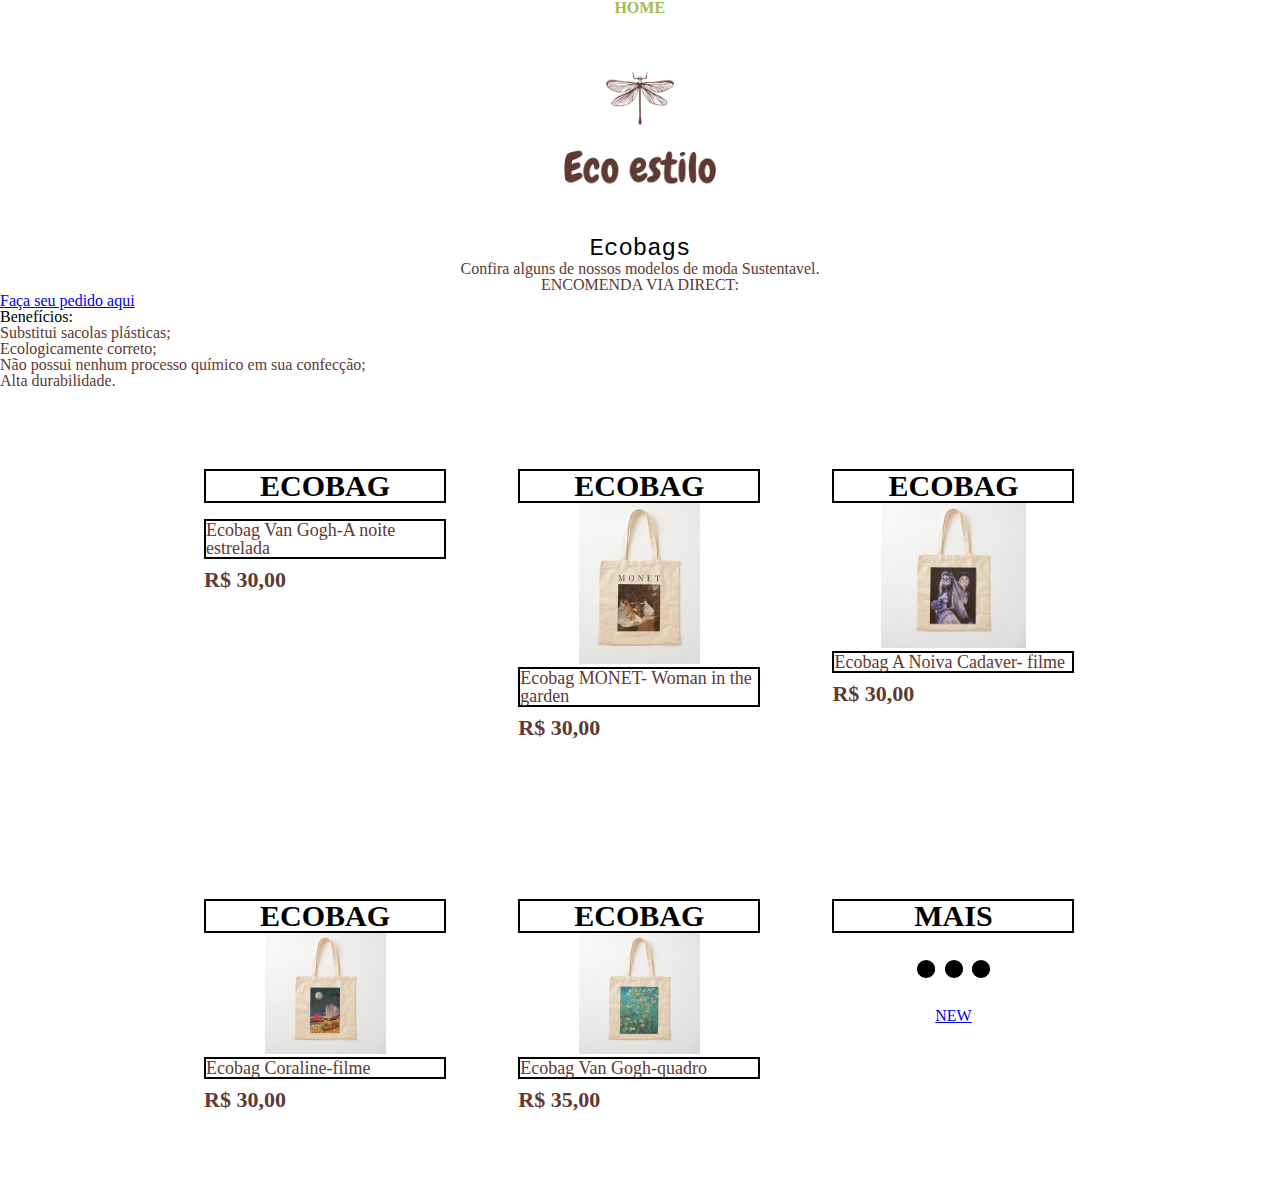
==== index.html @ 462c489c "Update index.html" ====
<!DOCTYPE html>
<html lang="PT_br">
<head>
    <meta charset="UTF-8">
    <meta http-equiv="X-UA-Compatible" content="IE=edge">
    <meta name="viewport" content="width=device-width, initial-scale=1.0">
     <title>Moda Sustentavel </title>
    <link rel="stylesheet" href="juh.css">
    <link rel="stylesheet" href="RESET.CSS">
</head>
    
<body>
    <header>
    <nav>
        <ul>
<li><a class="a-a" href="index.html"> HOME </a></li>
       
        </nav>
        
    </header>
    <div class="imagemcentralizada">
    <img class="capa" src="real-capa.png" alt="capa">
    </div>
     
          <h1 class="ccp">Ecobags</h1>

           
              <P class="ppg">Confira alguns de nossos modelos de moda Sustentavel.</P>
              <P class="ppg"> ENCOMENDA VIA DIRECT:</P>
            <a class="ppg" href="https://instagram.com/juh_serio?igshid=MzRlODBiNWFlZA%3D%3D">Faça seu pedido aqui</a>
     


    <ul class="sistema">
        <h2 class="bonito">Benefícios:</h2>
        <li> Substitui sacolas plásticas;</li>


            <li> Ecologicamente correto;</li>


            <li> Não possui nenhum processo químico em sua confecção; </li>


           <li> Alta durabilidade.</li>
    </ul>
    

    <main>
        <ul class="produtos">
            <li>
                <h3>ECOBAG</h3>
                <img class="p-duto" scr="vincent.png">
                <p class="produto-descricao">Ecobag Van Gogh-A noite estrelada</p>
                <p class="produto-preco">R$ 30,00</p>
            </li>
            <li>
                <h3>ECOBAG</h3>
                <img class="pro-duto" src="MONET.png">
                <p class="produto-descricao">Ecobag MONET- Woman in the garden</p>
                <p class="produto-preco">R$ 30,00</p>
            </li>
            <li>
                <h3>ECOBAG</h3>
                <img class="produ-to" src="a noiva cadaver.png">
                <p class="produto-descricao">Ecobag A Noiva Cadaver- filme </p>
                <p class="produto-preco">R$ 30,00</p>
            </li>
        </ul>
    </main>

    <main>
        <ul class="produtos">
            <li>
                <h3>ECOBAG</h3>
                <img class="crase" src="coraline.png">
                <p class="produto-descricao">Ecobag Coraline-filme</p>
                <p class="produto-preco">R$ 30,00</p>
            </li>
            <li>
                <h3>ECOBAG</h3>
                <img class="crase" src="pessegueira-em-flor.png">
                <p class="produto-descricao">Ecobag Van Gogh-quadro</p>
                <p class="produto-preco">R$ 35,00</p>
            </li>
            <li>
                <h3>MAIS</h3>
                 <img class="pontos" src="ponto.png"></p>
                 <a href="juh.html"> NEW </a>
            </li>
            
        </ul>
    </main>
    
</body>
</html>
---- juh.css ----
.capa {
    width: 17%;
    text-align: left;
}
P{ 
    font-size: larger;
    text-align: center;
    color: #603933;
}
a{
    font-size: larger;
}

.a-a{
    font-size: medium;
    position: relative;
    top: 0%;
    left: 48%;
}

.ppg {
    text-align: center;
}

.sistema{
    color: #603933;
}

.bonito{
    color: #000;
}


.ccp{
  color: #000;
  text-align: center;
  font-family:'Courier New', Courier, monospace;
  font-size: x-large
}


p  { 
    text-align: left;
}

    .imagemcentralizada {
        text-align: center;
    }

.lista {
    color: dimgray;
}

nav a {
    text-transform: uppercase;
    color: #a5bb50;
    font-weight: bold;
    font-size: 15px;
    text-decoration: none;

  }
  .produtos {
    width: 940px;
    margin: 0 auto;
    padding: 50px 0;
}

.produtos li {
    display: inline-block;
    text-align: center;
    width: 30%;
    vertical-align: top;
    margin: 0 1.5%;
    padding: 30px 20px;
    box-sizing: border-box;
}

.produtos h3 {
    font-size: 30px;
    font-weight: bold;
    border-width: 2px;
  border-style: solid;
}

.produto-descricao {
    font-size: 18px;
    border-color: #000000;
  border-width: 2px;
  border-style: solid;
}

.produto-preco {
    font-size: 22px;
    font-weight: bold;
    margin-top: 10px;
}

.pro-duto  {
    width: 50%;
}

.produ-to  {
    width: 60%;
}

.p-duto{
   width: 60%;
}

.crase {
    width: 50%;
}
.pontos {
    width: 30%;
}
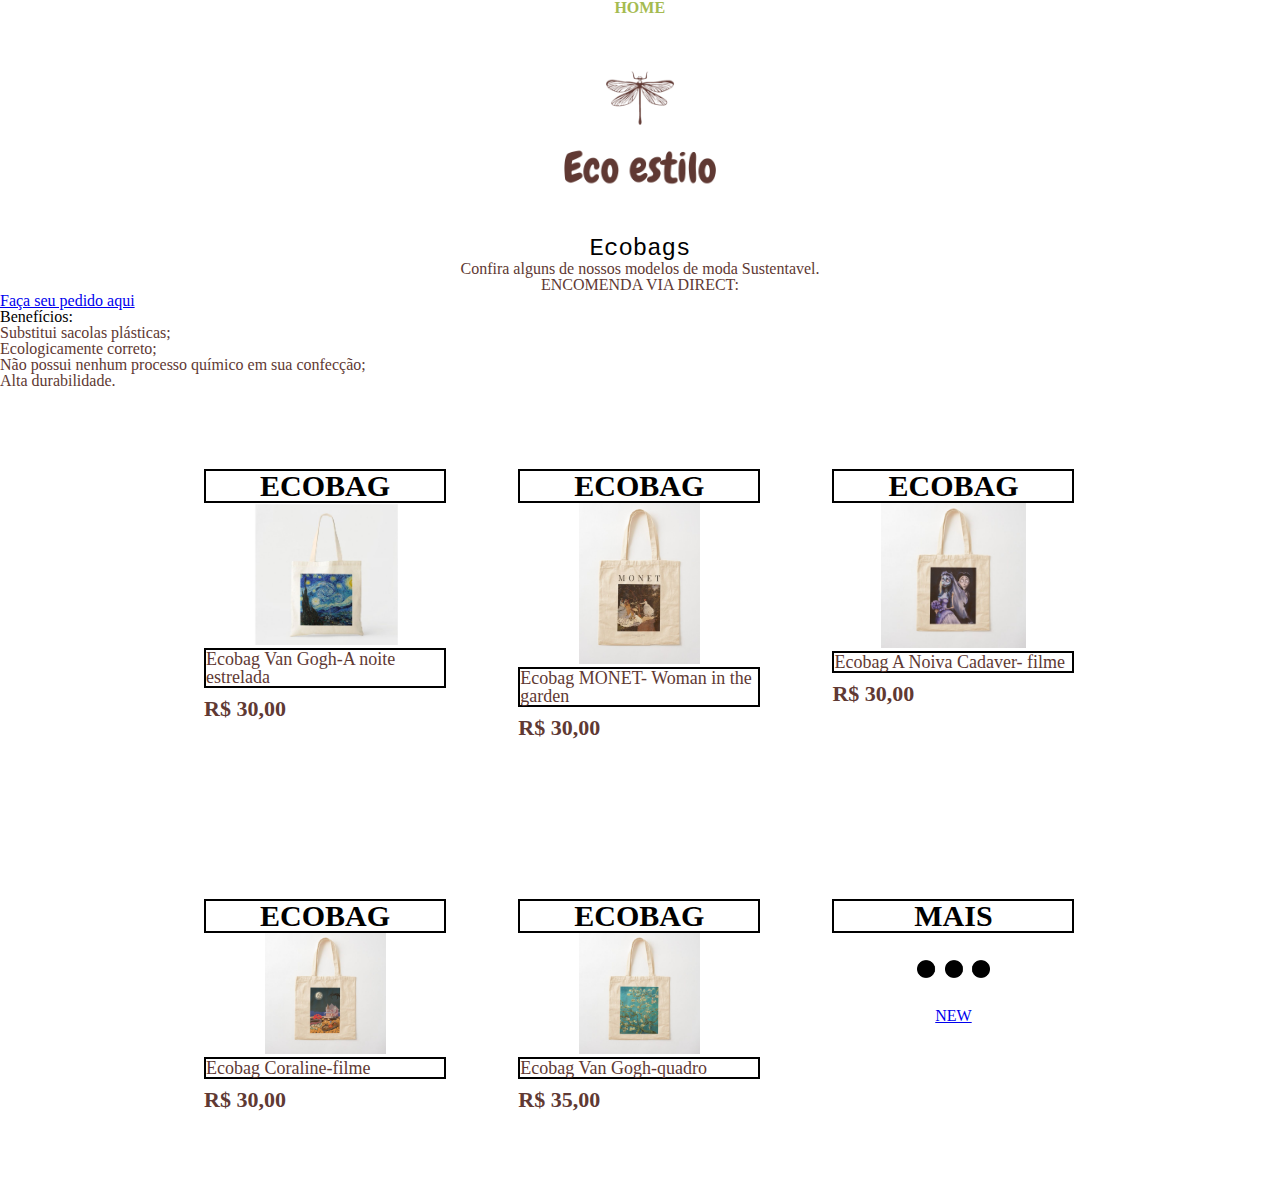
==== commit 2fb49849: "Update index.html" ====
--- a/index.html
+++ b/index.html
@@ -50,7 +50,7 @@
         <ul class="produtos">
             <li>
                 <h3>ECOBAG</h3>
-                <img class="p-duto" scr="vincent.png">
+                <img class="p-duto" src="_Vincent.png">
                 <p class="produto-descricao">Ecobag Van Gogh-A noite estrelada</p>
                 <p class="produto-preco">R$ 30,00</p>
             </li>
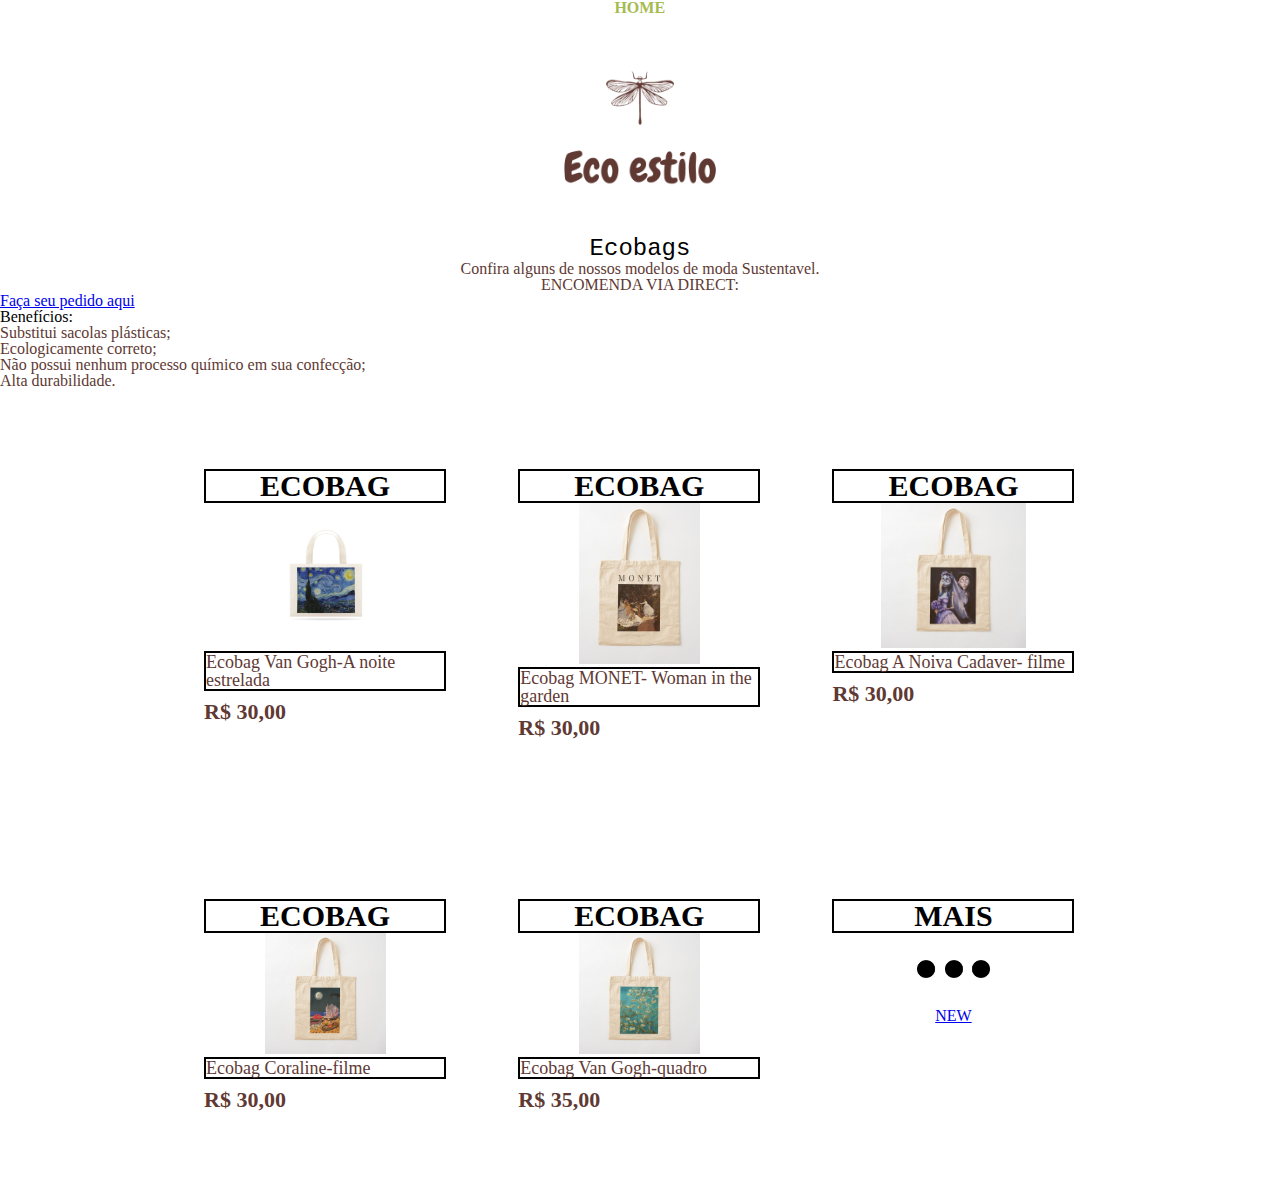
==== commit b9908468: "Update index.html" ====
--- a/index.html
+++ b/index.html
@@ -49,11 +49,13 @@
     <main>
         <ul class="produtos">
             <li>
-                <h3>ECOBAG</h3>
-                <img class="p-duto" src="_Vincent.png">
+        <div class="centralizar">             
+            <h3>ECOBAG</h3>
+                <img class="p-duto" src="Cru_95960093.png">
                 <p class="produto-descricao">Ecobag Van Gogh-A noite estrelada</p>
                 <p class="produto-preco">R$ 30,00</p>
             </li>
+        </div>
             <li>
                 <h3>ECOBAG</h3>
                 <img class="pro-duto" src="MONET.png">
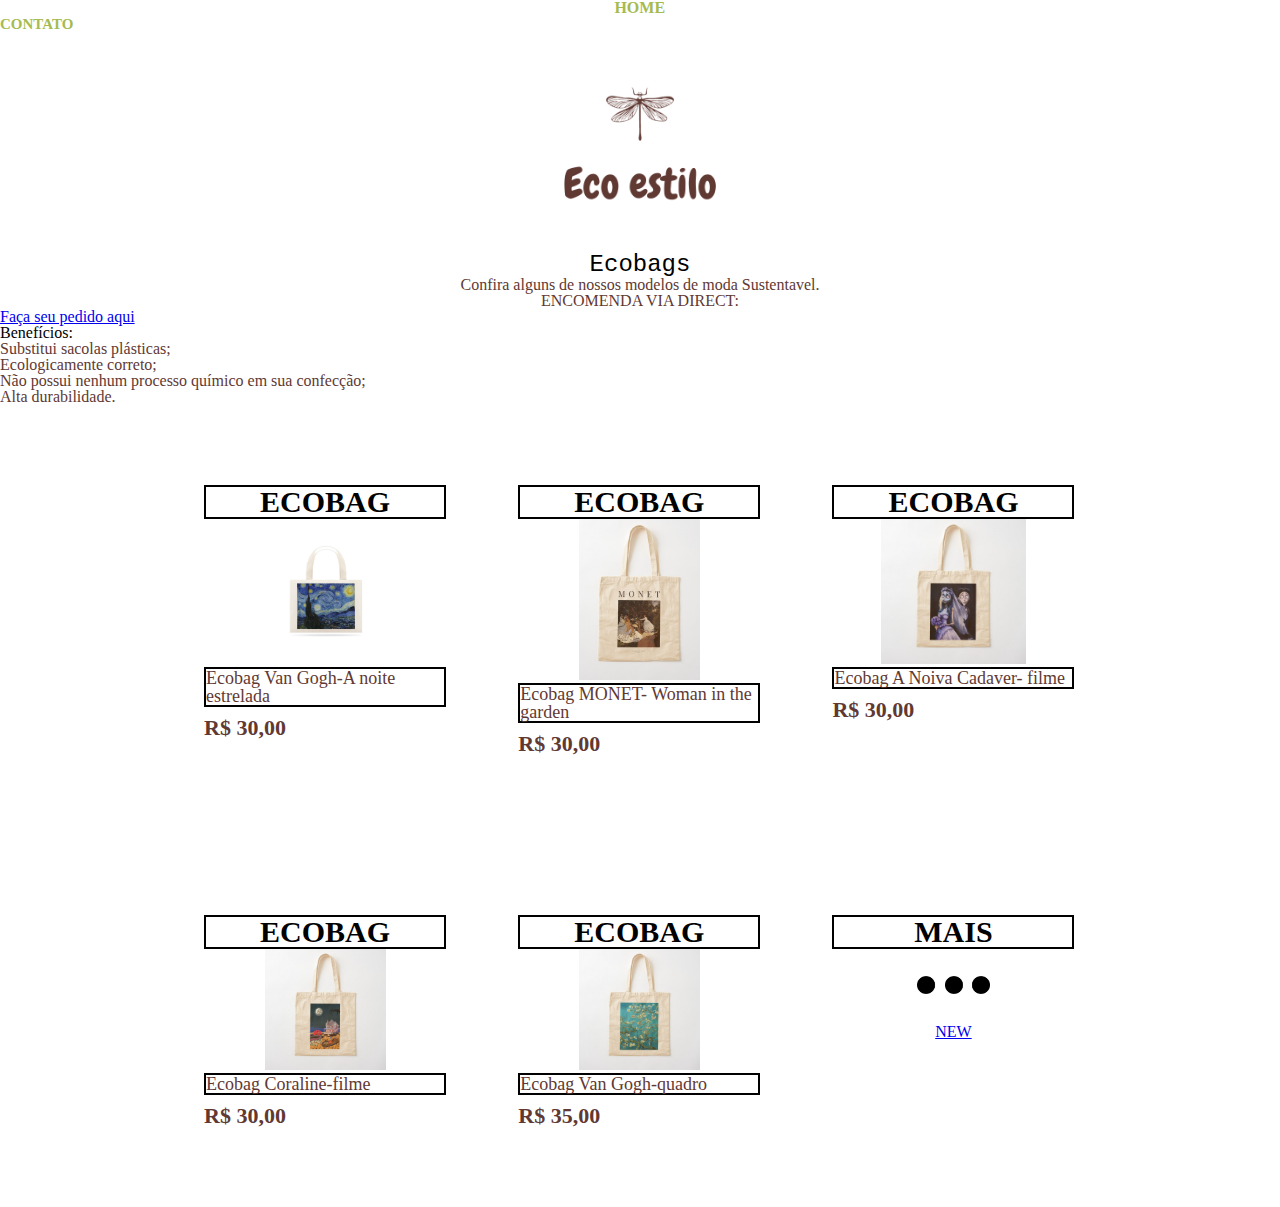
==== commit f8c16f74: "Update index.html" ====
--- a/index.html
+++ b/index.html
@@ -14,6 +14,7 @@
     <nav>
         <ul>
 <li><a class="a-a" href="index.html"> HOME </a></li>
+           <li><a href="contato.html"> CONTATO </a></li>
        
         </nav>
         
@@ -45,7 +46,7 @@
            <li> Alta durabilidade.</li>
     </ul>
     
-
+ 
     <main>
         <ul class="produtos">
             <li>
